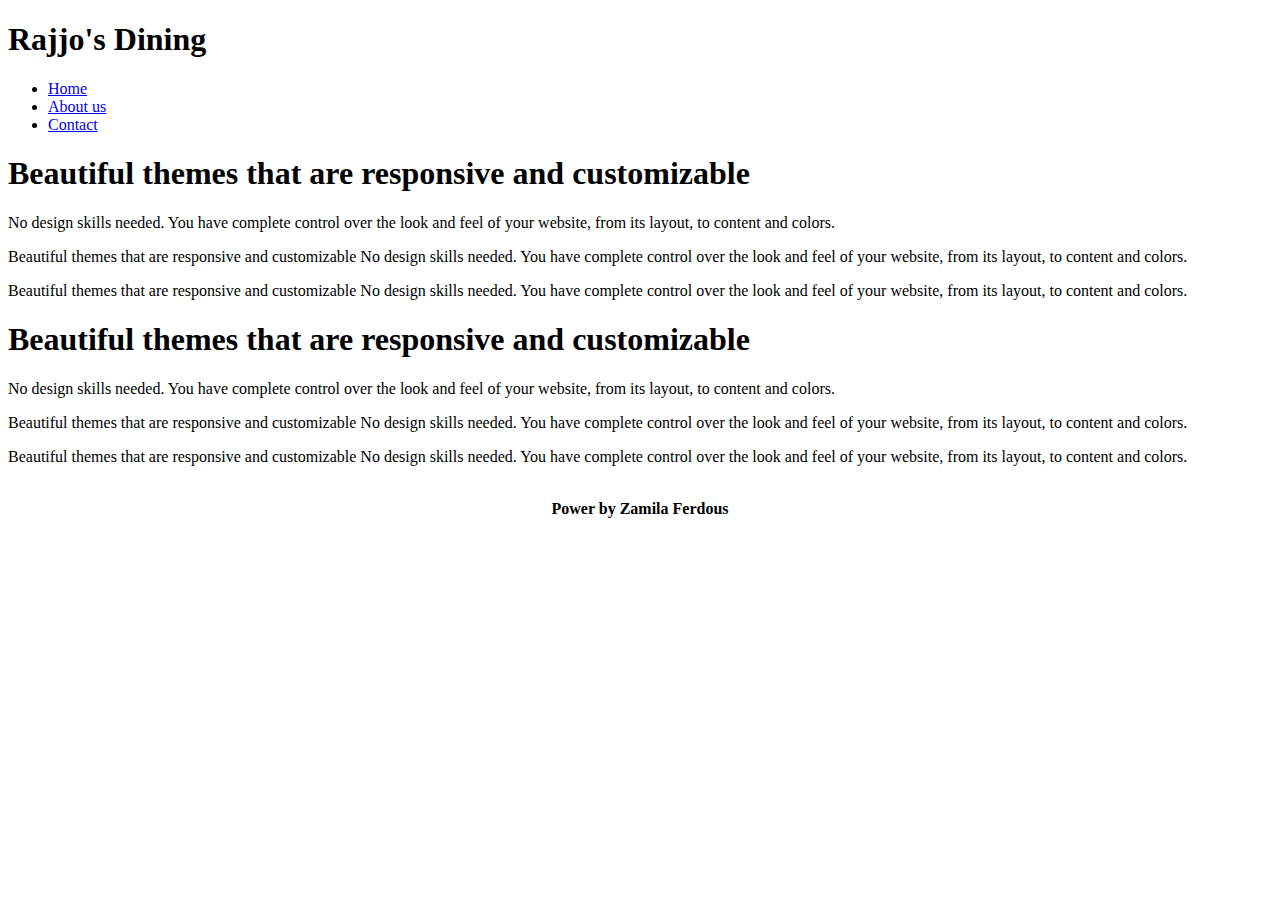
==== About.html @ b91cf7e2 "Add files via upload" ====
<!DOCTYPE html>
<!--
To change this license header, choose License Headers in Project Properties.
To change this template file, choose Tools | Templates
and open the template in the editor.
-->
<html>
    <head>
        <title>rajjo's dining</title>
        <meta charset="UTF-8">
        <meta name="viewport" content="width=device-width, initial-scale=1.0">
     <link rel="stylesheet" type="text/css" href="css/all.css">
        <link rel="stylesheet" type="text/css" href="css/style.css">
        
      
    </head>
    <body>
        <div id="wraffer">
            <div id="header_wraffer">
                <div id="header_wraffer_logo">
                     <h1>Rajjo's Dining </h1>
                </div>
               
                   
                
            </div>
            
            <div id="menu"><ul>
                <li><a href="index.html">Home</a></li>

                <li><a href="About.html">About us</a>
                </li>

                 <li><a href="Cont.html">Contact</a>
                 </li>
                  

            </ul>
            </div>
            
            <div id="content_wraffer">
                
                     <h1>Beautiful themes that are responsive and customizable</h1>
                     <p> No design skills needed. You have complete control over the look and feel of your website, from its layout, to content and colors.</p> 
                    <p> Beautiful themes that are responsive and customizable
                            No design skills needed. You have complete control over the look and feel of your website, from its layout, to content and colors.</p> 
                       <p> Beautiful themes that are responsive and customizable
                                No design skills needed. You have complete control over the look and feel of your website, from its layout, to content and colors.</p>

                
                    <h1>Beautiful themes that are responsive and customizable</h1>
                   
                  <p> 
                    No design skills needed. You have complete control over the look and feel of your website, from its layout, to content and colors.</p> 
                <p> Beautiful themes that are responsive and customizable
                        No design skills needed. You have complete control over the look and feel of your website, from its layout, to content and colors.</p> 
                   <p> Beautiful themes that are responsive and customizable
                            No design skills needed. You have complete control over the look and feel of your website, from its layout, to content and colors.</p> 
        
    

                
              
                
            </div>

            
            

            <div id="footer">
                <p style="text-align:center;color:black "><br><b>
                    Power by Zamila Ferdous
                    </b></p>
            </div>
        </div>
        
    </body>
</html>
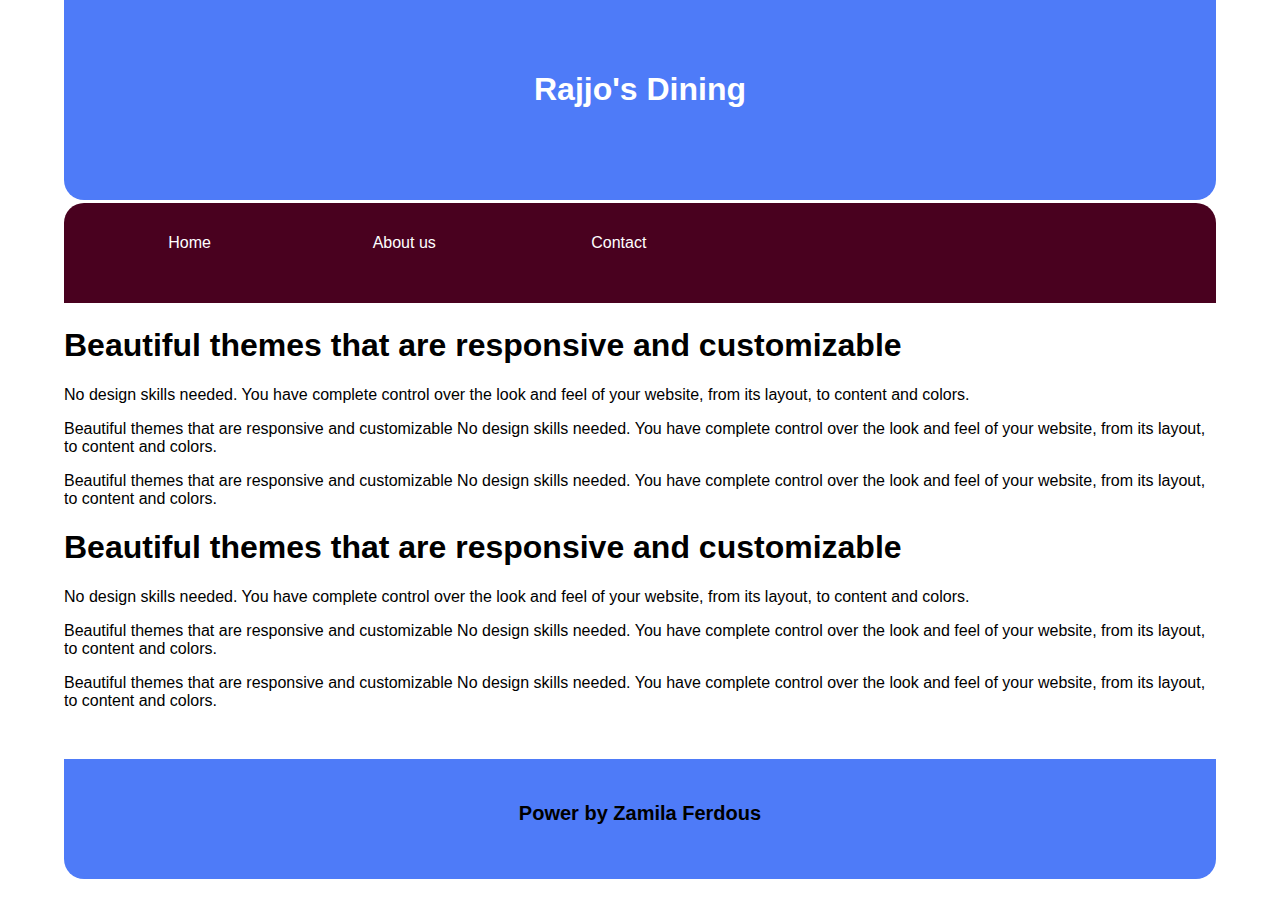
==== commit 63891c18: "Add files via upload" ====
--- a/About.html
+++ b/About.html
@@ -11,6 +11,7 @@
         <meta name="viewport" content="width=device-width, initial-scale=1.0">
      <link rel="stylesheet" type="text/css" href="css/all.css">
         <link rel="stylesheet" type="text/css" href="css/style.css">
+        <link rel="stylesheet" type="text/css" href="style.css">
         
       
     </head>
--- a/style.css
+++ b/style.css
@@ -0,0 +1,139 @@
+body{
+                margin:auto 5%; 
+                background-color: white;
+                font-family: 'Antic Slab', serif;
+                font-family: 'Mulish', sans-serif;
+            }
+            #wraffer{
+                background-color:white;
+                width:100%;
+                height:auto;
+                
+            }
+            
+            #header_wraffer{
+                background-color:white;
+                width:100%;
+                height:auto; 
+                float:left; 
+            }
+            
+            #header_wraffer_logo{
+                background-color:#4e7bf8;
+                width:100%;
+                height:150px;
+                float:left;
+                margin-right:0.3%; 
+                text-align: center;
+                padding-top:50px;
+                color: rgb(255, 255, 255);
+                border-bottom-left-radius: 20px;
+                border-bottom-right-radius: 20px;
+            }
+
+
+           
+            
+            #menu{
+                background-color:rgb(73, 1, 31);
+                width:100%;
+                height:100px;
+                margin-top:3px; 
+                margin-bottom:3px; 
+               float:left; 
+               border-top-left-radius: 20px;
+                border-top-right-radius: 20px;
+               
+            }
+            #menu ul{
+                margin:0px;
+                padding:20px; 
+            }
+            #menu ul li{
+                list-style-type:none;
+                background-color:rgb(73, 1, 31);
+                margin-right:0.3%;
+                width:17%; 
+                float:left; 
+                height:30px;
+                text-align:center;
+                padding:1%; 
+               
+               transition:all 1s; 
+            }
+            #menu ul li a{
+                text-decoration:none;
+                color:white; 
+            }
+            
+            #menu ul li:hover{
+                background-color:#1b486d;
+                border-radius:20px 0px; 
+                transition:all 2s; 
+            }
+
+           #content_wraffer2{
+                background-color:white;
+                width:100%;
+                height: 450px;
+                float:left; 
+                text-align: center;
+            }
+           
+            #content_wraffer{
+                background-color:white;
+                width:100%;
+                height: 450px;
+                float:left; 
+            }
+            
+            #content_left{
+                background-color:white;
+                width:54%;
+                
+                height:450px;
+                float:left;
+                
+            }
+
+
+            
+            #content_left p{
+                font-family: 'Antic Slab', serif;
+                font-family: 'Mulish', sans-serif;
+                 font-weight: 400px;
+                 font-size: 20px;
+                 text-align: :center;
+                padding-top: 15px;
+                margin: 6% 
+            }
+            
+             #content_mid{
+                background-color::white;
+                width:20.4%;
+                height:450px;
+                float:left;
+                margin-left:0.3%; 
+                margin-right:0.3%; 
+            }
+            #content_right{
+                background-color::white;
+                width:25%;
+                height:450px;
+                float:left; 
+            }
+            
+            
+            #footer{
+                background-color:#4e7bf8;
+                width:100%;
+                height:120px;
+                font-size: 20px;
+                float:left;
+                margin-top:3px;
+                border-bottom-left-radius: 20px;
+                border-bottom-right-radius: 20px;
+
+
+                
+            }